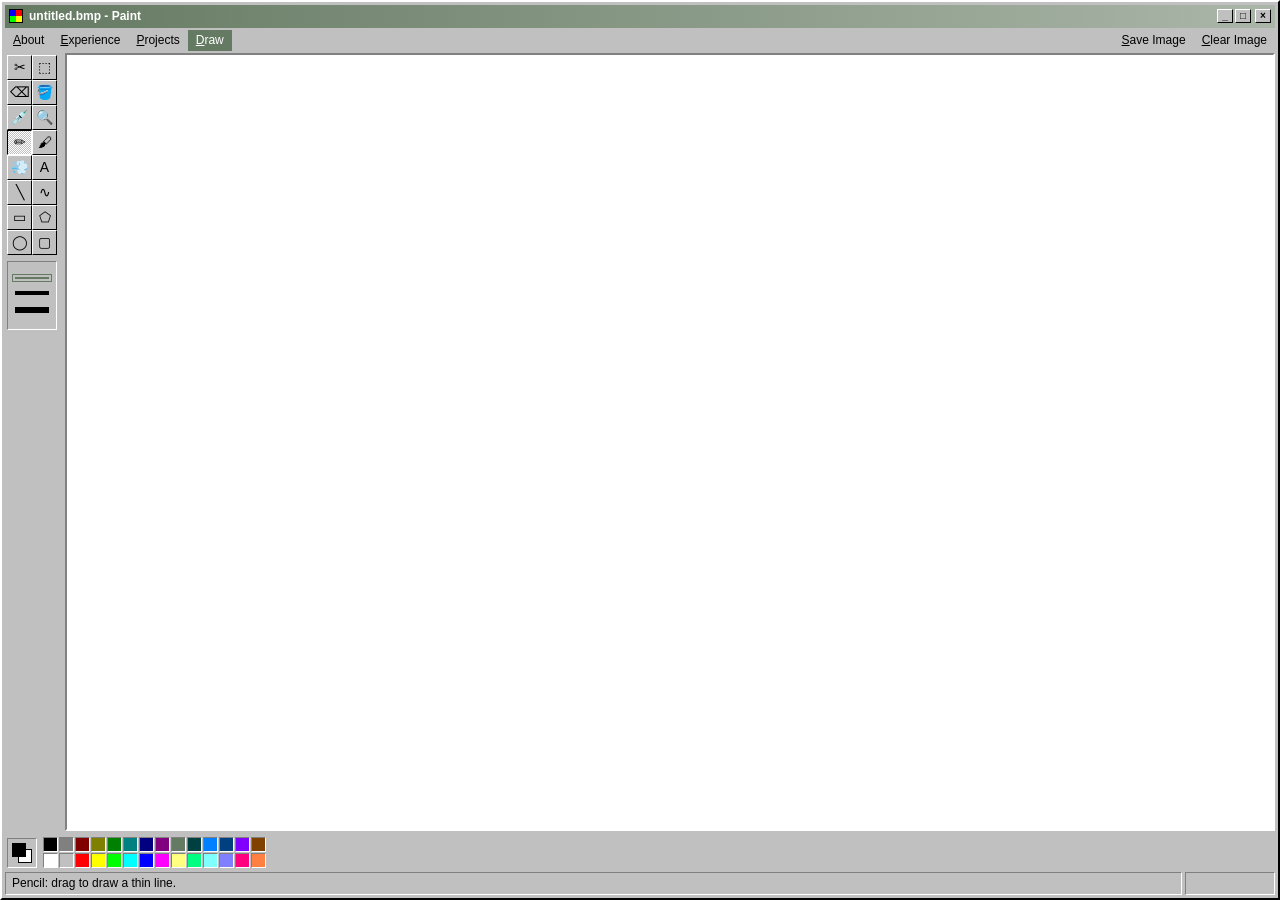
==== draw.html @ 8f62fc20 "Mobile fixes: cap drawing memory, draw instead of scroll on touch, fix broken CSS braces Co-Authored" ====
<!doctype html>
<html lang="en">
<head>
  <meta charset="utf-8">
  <meta name="viewport" content="width=device-width, initial-scale=1">
  <title>Draw · Tairan Habib</title>
  <meta name="description" content="A blank MS Paint canvas. Draw something.">
  <link rel="stylesheet" href="style.css?v=21">
</head>
<body data-page="draw">

  <main aria-label="Blank drawing canvas"></main>
  <script src="paint.js?v=21"></script>
</body>
</html>
---- style.css ----
/* Windows 98 MS Paint look */
:root {
  --face: #c0c0c0;
  --hi: #ffffff;
  --shadow: #808080;
  --dark: #000000;
  --title1: var(--ink);
  --title2: color-mix(in srgb, var(--ink), #fff 45%);
  --ink: #657a62;
}

* { box-sizing: border-box; }

html, body { margin: 0; height: 100%; }
body {
  background: var(--face);
  font: 12px/1.4 Tahoma, "MS Sans Serif", Verdana, sans-serif;
  color: #000;
  overflow: hidden;
}

/* window fills the whole page */
.window {
  height: 100vh;
  height: 100dvh;
  background: var(--face);
  border: 2px solid;
  border-color: var(--hi) var(--dark) var(--dark) var(--hi);
  padding: 3px;
  display: flex;
  flex-direction: column;
}

.titlebar {
  background: var(--title1);
  background: linear-gradient(90deg, var(--title1), var(--title2));
  color: #fff;
  font-weight: bold;
  padding: 3px 4px;
  display: flex;
  align-items: center;
  justify-content: space-between;
  flex: none;
}
.titlebar .title { display: flex; align-items: center; gap: 6px; }
.titlebar .icon { width: 14px; height: 14px; background: conic-gradient(red 0 25%, yellow 0 50%, lime 0 75%, blue 0); border: 1px solid #000; }
.controls { display: flex; gap: 2px; }
.controls button {
  width: 16px; height: 14px;
  padding: 0;
  background: var(--face);
  color: #000;
  font: bold 10px/10px Tahoma, sans-serif;
  border: 1px solid;
  border-color: var(--hi) var(--dark) var(--dark) var(--hi);
  cursor: pointer;
}
.controls button:active { border-color: var(--dark) var(--hi) var(--hi) var(--dark); }
.controls button:last-child { margin-left: 2px; }

/* menu bar = navigation */
.menubar { display: flex; flex-wrap: wrap; padding: 2px 0; flex: none; }
.menubar a, .menubar button {
  color: #000;
  text-decoration: none;
  padding: 2px 8px;
  background: none;
  border: 0;
  font: inherit;
  cursor: pointer;
}
.menubar a::first-letter, .menubar button::first-letter { text-decoration: underline; }
.menubar a:hover, .menubar a.active, .menubar button:hover { background: var(--title1); color: #fff; }
.menubar .spacer { flex: 1; }

/* body: toolbox + canvas */
.workspace { display: flex; gap: 4px; flex: 1; min-height: 0; }

.toolbox {
  width: 56px;
  flex: none;
  display: grid;
  grid-template-columns: 25px 25px;
  grid-auto-rows: 25px;
  align-content: start;
  padding: 2px;
}
.toolbox button {
  background: var(--face);
  border: 1px solid;
  border-color: var(--hi) var(--dark) var(--dark) var(--hi);
  font-size: 14px;
  padding: 0;
  cursor: pointer;
  color: #000;
}
.toolbox button.on {
  border-color: var(--dark) var(--hi) var(--hi) var(--dark);
  background: repeating-conic-gradient(#fff 0 25%, var(--face) 0 50%) 0 0 / 2px 2px;
}
.toolbox .well {
  grid-column: 1 / -1;
  grid-row: span 3;
  margin-top: 6px;
  border: 1px solid;
  border-color: var(--shadow) var(--hi) var(--hi) var(--shadow);
  display: flex;
  flex-direction: column;
  justify-content: space-evenly;
  align-items: center;
  padding: 4px 0;
}
.well span { display: block; width: 34px; background: #000; cursor: pointer; outline-offset: 2px; }
.well span.on { outline: 1px solid var(--title1); background: var(--title1); }

.canvas-frame {
  flex: 1;
  min-width: 0;
  background: #fff;
  border: 2px solid;
  border-color: var(--shadow) var(--hi) var(--hi) var(--shadow);
  overflow: auto;
}
.canvas {
  position: relative;
  background: #fff;
  padding: 36px 5vw 48px;
  font: 17px/1.65 Verdana, Tahoma, sans-serif;
  min-height: 100%;
}
/* keep lines a readable length on wide screens */
.canvas > :not(.layer) { max-width: 1200px; margin-left: auto; margin-right: auto; }
.hero { justify-content: center; }
.links, ul.tags { justify-content: center; }

/* project pictures: drop a file into images/ with the matching name */
.shot {
  display: block;
  height: 320px;
  width: auto;
  max-width: 100%;
  object-fit: contain;
  margin-bottom: 12px;
  border: 1px dashed #000;
  padding: 4px;
  background: #fff;
}
/* projects: text on the left, picture on the right; text column is the same width in every row */
.page-projects .item {
  display: grid;
  grid-template-columns: 1fr 380px;
  column-gap: 32px;
  align-items: center;
  padding-bottom: 28px;
  margin-bottom: 28px;
  border-bottom: 1px dashed #ccc;
}
.page-projects .item:last-child, .page-projects .item:has(+ h2) { border-bottom: 0; }
.page-projects .item > .info { grid-column: 1; grid-row: 1; }
.page-projects .item > .shot {
  grid-column: 2;
  grid-row: 1;
  display: block;
  width: 100%;
  height: auto;
  max-height: none;
  margin: 0;
  border: 0;
  padding: 0;
}
.page-projects .item > .video { aspect-ratio: 16 / 9; }
@media (max-width: 860px) {
  .page-projects .item { display: block; }
  .page-projects .item > .shot { margin-bottom: 12px; }
}
.layer {
  position: absolute;
  top: 0;
  left: 0;
  pointer-events: none;
}
.drawing .layer { pointer-events: auto; touch-action: none; cursor: crosshair; }
.canvas-frame { overscroll-behavior: contain; -webkit-overflow-scrolling: touch; }
html, body { overscroll-behavior: none; }

/* palette */
.palette { display: flex; align-items: center; gap: 6px; padding: 6px 2px 4px; flex: none; }
.current {
  position: relative;
  width: 30px; height: 30px;
  border: 1px solid;
  border-color: var(--shadow) var(--hi) var(--hi) var(--shadow);
  flex: none;
}
.current .fg, .current .bg { position: absolute; width: 14px; height: 14px; border: 1px solid #000; }
.current .fg { top: 4px; left: 4px; z-index: 1; }
.current .bg { bottom: 4px; right: 4px; }
.swatches { display: grid; grid-template-columns: repeat(14, 15px); grid-auto-rows: 15px; gap: 1px; }
.swatches button {
  padding: 0;
  border: 1px solid;
  border-color: var(--shadow) var(--hi) var(--hi) var(--shadow);
  cursor: pointer;
}

.statusbar { display: flex; gap: 3px; flex: none; }
.statusbar div {
  border: 1px solid;
  border-color: var(--shadow) var(--hi) var(--hi) var(--shadow);
  padding: 2px 6px;
  white-space: nowrap;
  overflow: hidden;
}
.statusbar div:first-child { flex: 1; }
.statusbar div:last-child { width: 90px; }

/* closed / minimized screens */
.off {
  position: fixed;
  inset: 0;
  background: #000;
  color: #ff8c00;
  display: flex;
  flex-direction: column;
  align-items: center;
  justify-content: center;
  gap: 18px;
  font: bold 24px/1.3 Tahoma, sans-serif;
  text-align: center;
  padding: 16px;
  cursor: pointer;
}
.off small { font-size: 13px; color: #aaa; font-weight: normal; }
.taskbar {
  position: fixed;
  left: 0; right: 0; bottom: 0;
  background: var(--face);
  border-top: 2px solid var(--hi);
  padding: 3px;
  display: flex;
  gap: 4px;
}
.taskbar button {
  font: bold 12px Tahoma, sans-serif;
  background: var(--face);
  border: 2px solid;
  border-color: var(--hi) var(--dark) var(--dark) var(--hi);
  padding: 3px 10px;
  cursor: pointer;
  display: flex;
  align-items: center;
  gap: 6px;
}

/* content inside the canvas */
.canvas h1 { color: var(--ink); font-size: 40px; margin: 0 0 6px; line-height: 1.2; }
/* Experience / Projects: centered title, intro line evenly spaced between title and first section */
.canvas > h1, .canvas > h2, .canvas > .lead { text-align: center; }
.canvas > h1 { margin-bottom: 22px; }
.canvas > .lead + h2 { margin-top: 17px; }
.canvas h2 {
  color: var(--ink);
  font-size: 22px;
  margin: 32px 0 20px;
  padding-bottom: 4px;
  border-bottom: 2px dashed var(--ink);
}
.canvas h3 { font-size: 18px; margin: 0; }
.canvas p { margin: 0 0 12px; }
.canvas a { color: var(--ink); }
.lead { font-size: 17px; color: #555; margin-bottom: 0 !important; }

.links { display: flex; flex-wrap: wrap; gap: 8px; margin-top: 18px; }
.btn {
  display: inline-block;
  background: var(--face);
  color: #000 !important;
  text-decoration: none;
  font: 14px Tahoma, sans-serif;
  padding: 7px 20px;
  border: 2px solid;
  border-color: var(--hi) var(--dark) var(--dark) var(--hi);
  box-shadow: inset -1px -1px var(--shadow);
}
.btn:active { border-color: var(--dark) var(--hi) var(--hi) var(--dark); box-shadow: none; }

.item { margin-bottom: 22px; }
.meta { display: flex; justify-content: space-between; gap: 12px; flex-wrap: wrap; }
.sub { color: #555; font-size: 15px; margin: 2px 0 6px; }
.item p { margin: 0; }
.date { color: #555; font-size: 15px; white-space: nowrap; }

ul.tags { list-style: none; padding: 0; margin: 0; display: flex; flex-wrap: wrap; gap: 6px; }
ul.tags li { border: 2px solid var(--ink); padding: 4px 14px; font-size: 16px; }

/* photo, framed like a Paint selection */
.hero { display: flex; align-items: center; gap: 22px; margin-bottom: 16px; flex-wrap: wrap; }
.hero h1 { margin: 0; }
.hero .sub { margin: 4px 0 0; }
.photo { margin: 0; padding: 4px; border: 1px dashed #000; flex: none; }
.photo img { display: block; width: 200px; height: 200px; object-fit: cover; }

@media (max-width: 640px) {
  .workspace { flex-direction: column; }
  .toolbox { width: auto; grid-template-columns: repeat(8, 1fr); grid-auto-rows: 36px; }
  .toolbox button { font-size: 17px; }
  .swatches { grid-auto-rows: 20px; }
  .toolbox .well { display: none; }
  .controls button:nth-child(2), .statusbar div:last-child { display: none; }
  .canvas { padding: 20px 16px 28px; }
  .swatches { grid-template-columns: repeat(14, 1fr); flex: 1; }
}

/* landing page: big photo + links on the left, intro on the right, centered in the window */
.page-about .canvas { display: flex; flex-direction: column; justify-content: center; }
.page-about .canvas > .intro { max-width: none; }
.intro { display: flex; align-items: center; justify-content: flex-start; gap: 56px; width: 100%; }
.intro .left { flex: none; display: flex; flex-direction: column; align-items: stretch; }
.intro .photo img { width: min(560px, 42vw, 70vh); height: min(560px, 42vw, 70vh); }
@media (max-width: 900px) {
  .intro { flex-direction: column; gap: 24px; }
  .intro .photo img { width: 320px; height: 320px; }
  .intro .right h1, .intro .right .sub { text-align: center; }
}
.intro .links { margin: 8px 0 0; gap: 6px; flex-wrap: nowrap; }
.intro .links .btn { flex: 1; text-align: center; padding-left: 0; padding-right: 0; }
.intro .right { flex: 1; max-width: 680px; }
.intro .right h1 { font-size: 52px; text-align: left; }
.intro .right .sub { margin: 4px 0 22px; font-size: 17px; }
.intro .right p { text-align: left; margin-bottom: 18px; }
.item { margin-bottom: 28px; }

@media (max-width: 640px) {
  .canvas { font-size: 16px; padding: 22px 16px 28px; }
  .canvas h1, .intro .right h1 { font-size: 34px; }
  .intro { flex-direction: column; gap: 24px; }
  .intro .photo img { width: 260px; height: 260px; }
  .intro .right h1 { text-align: center; }
  .intro .right .sub { text-align: center; }
}

/* blank drawing page: the whole canvas is paper */
.page-draw .canvas { padding: 0; }
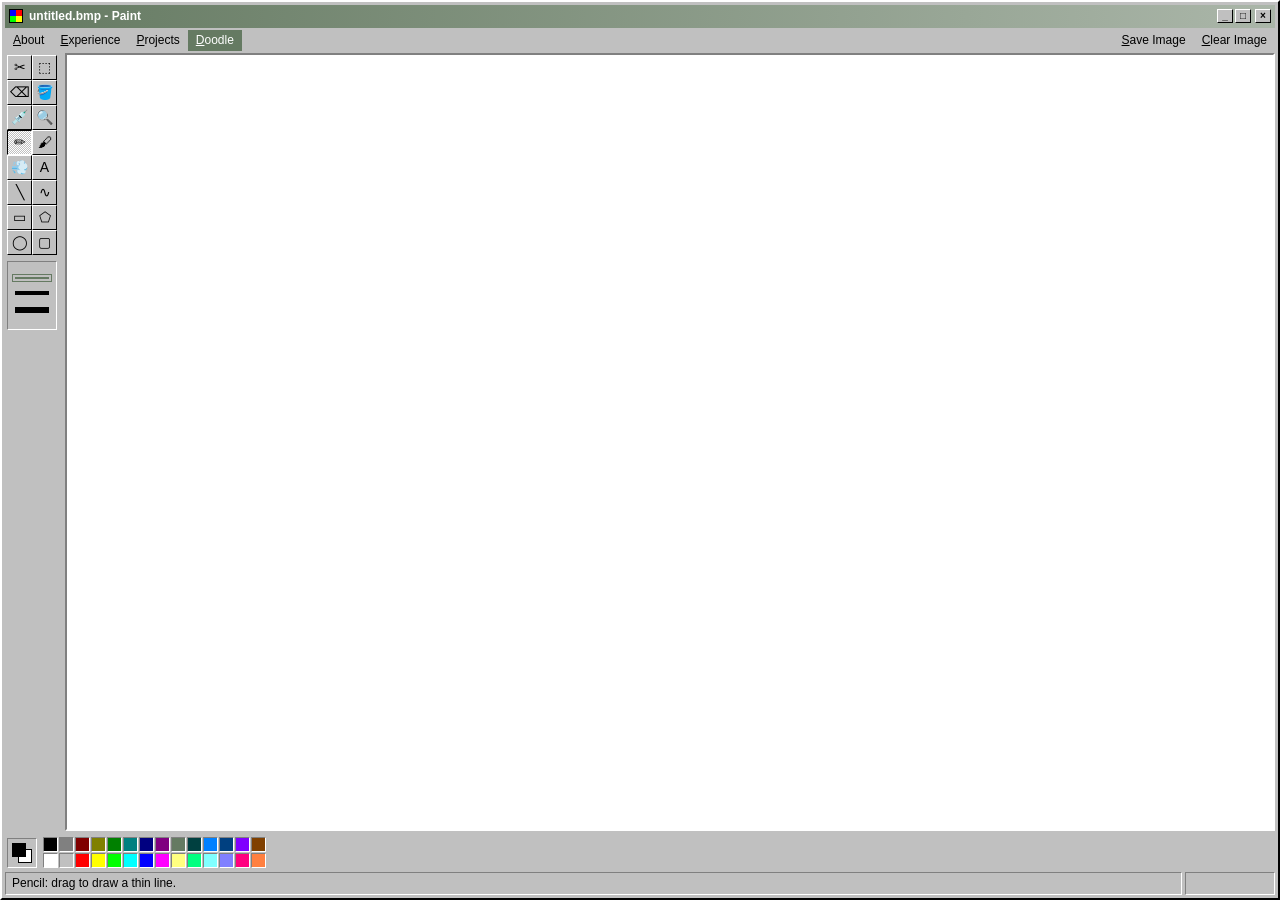
==== commit 2821dc00: "Rename Draw to Doodle Co-Authored-By: Claude Opus 5.5 <noreply@anthropic.com>" ====
--- a/draw.html
+++ b/draw.html
@@ -3,13 +3,13 @@
 <head>
   <meta charset="utf-8">
   <meta name="viewport" content="width=device-width, initial-scale=1">
-  <title>Draw · Tairan Habib</title>
-  <meta name="description" content="A blank MS Paint canvas. Draw something.">
-  <link rel="stylesheet" href="style.css?v=21">
+  <title>Doodle · Tairan Habib</title>
+  <meta name="description" content="A blank MS Paint canvas. Doodle something.">
+  <link rel="stylesheet" href="style.css?v=23">
 </head>
 <body data-page="draw">
 
   <main aria-label="Blank drawing canvas"></main>
-  <script src="paint.js?v=21"></script>
+  <script src="paint.js?v=24"></script>
 </body>
 </html>
--- a/style.css
+++ b/style.css
@@ -341,3 +341,8 @@
 
 /* blank drawing page: the whole canvas is paper */
 .page-draw .canvas { padding: 0; }
+
+/* project title row: name left, date right */
+.page-projects .info .meta { align-items: baseline; }
+.page-projects .item > a.shot img { display: block; width: 100%; height: auto; }
+.page-projects .item > a.shot { cursor: zoom-in; }
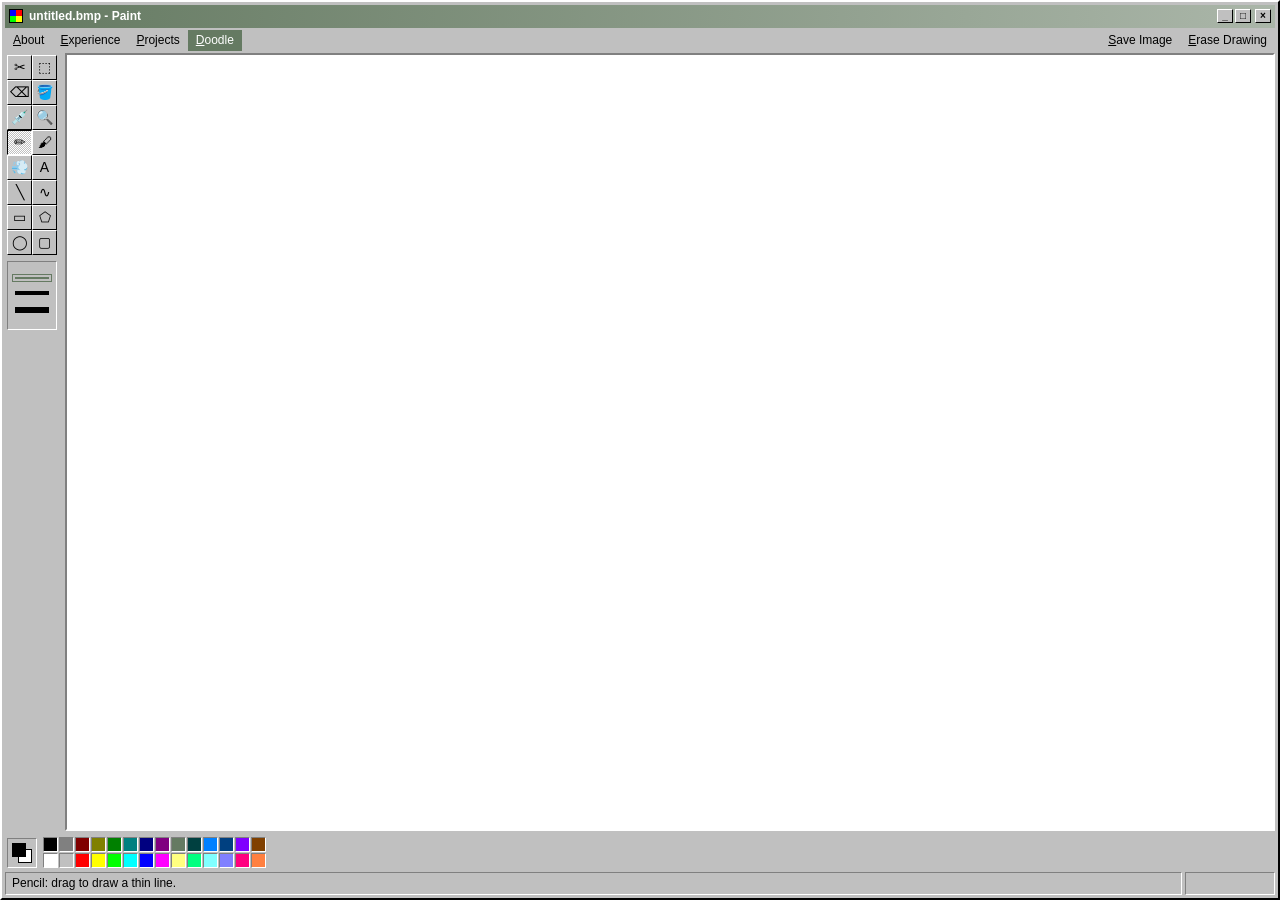
==== commit 972c5e2e: "Results, tag chips, Experience-to-project links, mobile tweaks, contrast-safe accent, robots.txt and" ====
--- a/draw.html
+++ b/draw.html
@@ -5,11 +5,11 @@
   <meta name="viewport" content="width=device-width, initial-scale=1">
   <title>Doodle · Tairan Habib</title>
   <meta name="description" content="A blank MS Paint canvas. Doodle something.">
-  <link rel="stylesheet" href="style.css?v=23">
+  <link rel="stylesheet" href="style.css?v=25">
 </head>
 <body data-page="draw">
 
   <main aria-label="Blank drawing canvas"></main>
-  <script src="paint.js?v=24"></script>
+  <script src="paint.js?v=25"></script>
 </body>
 </html>
--- a/style.css
+++ b/style.css
@@ -346,3 +346,29 @@
 .page-projects .info .meta { align-items: baseline; }
 .page-projects .item > a.shot img { display: block; width: 100%; height: auto; }
 .page-projects .item > a.shot { cursor: zoom-in; }
+
+/* project tags: each tag is its own box, so lines never end on a dangling "·" */
+ul.chips { list-style: none; padding: 0; margin: 4px 0 10px; display: flex; flex-wrap: wrap; gap: 6px; }
+ul.chips li {
+  font: 13px Tahoma, sans-serif;
+  color: #333;
+  background: #eee;
+  border: 1px solid #ccc;
+  padding: 1px 8px;
+  white-space: nowrap;
+}
+ul.chips li.wip { background: #fff; border-color: var(--ink); color: var(--ink); }
+.result { margin-top: 8px !important; }
+.result b { color: var(--ink); }
+.page-projects .item { scroll-margin-top: 16px; }
+
+@media (max-width: 640px) {
+  /* dates always on their own line under the title */
+  .meta { flex-direction: column; gap: 0; }
+  .meta .date { margin-bottom: 2px; }
+  /* smaller photo so the name and intro show up first */
+  .intro .photo img { width: 150px !important; height: 150px !important; }
+  .intro .left { width: 100%; align-items: center; }
+  .intro .links { flex-wrap: wrap; justify-content: center; }
+  .intro .links .btn { flex: 0 0 auto; padding: 6px 14px; }
+}
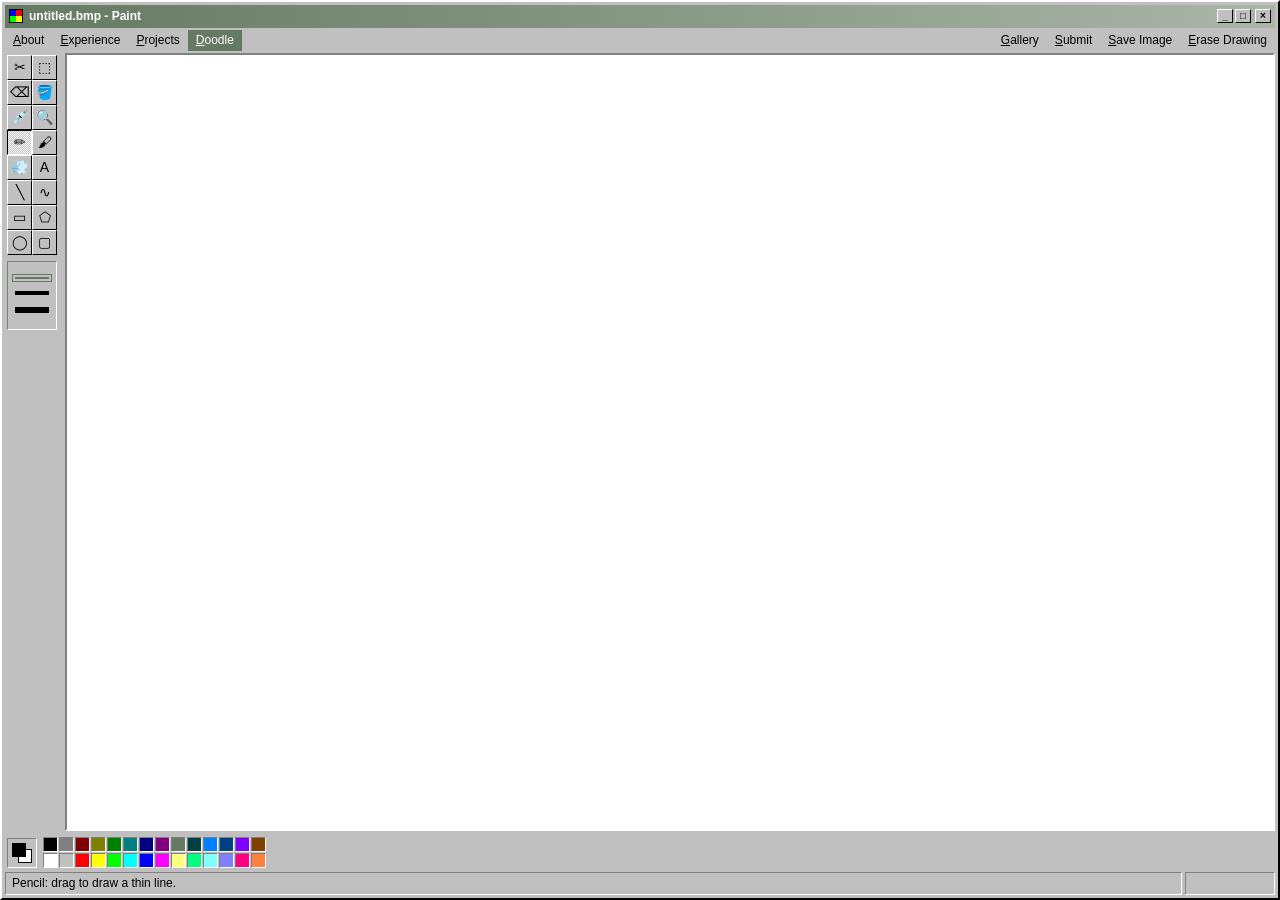
==== commit 1d53b8cb: "Doodle submissions with approval queue and a public gallery Co-Authored-By: Claude Opus 5.5 <noreply" ====
--- a/draw.html
+++ b/draw.html
@@ -5,11 +5,13 @@
   <meta name="viewport" content="width=device-width, initial-scale=1">
   <title>Doodle · Tairan Habib</title>
   <meta name="description" content="A blank MS Paint canvas. Doodle something.">
-  <link rel="stylesheet" href="style.css?v=25">
+  <link rel="stylesheet" href="style.css?v=27">
 </head>
 <body data-page="draw">
 
   <main aria-label="Blank drawing canvas"></main>
-  <script src="paint.js?v=25"></script>
+  <script src="doodle-config.js?v=1"></script>
+  <script src="paint.js?v=27"></script>
+  <script src="doodle.js?v=1"></script>
 </body>
 </html>
--- a/style.css
+++ b/style.css
@@ -316,7 +316,7 @@
 .page-about .canvas > .intro { max-width: none; }
 .intro { display: flex; align-items: center; justify-content: flex-start; gap: 56px; width: 100%; }
 .intro .left { flex: none; display: flex; flex-direction: column; align-items: stretch; }
-.intro .photo img { width: min(560px, 42vw, 70vh); height: min(560px, 42vw, 70vh); }
+.intro .photo img { width: min(420px, 32vw, 55vh); height: min(420px, 32vw, 55vh); }
 @media (max-width: 900px) {
   .intro { flex-direction: column; gap: 24px; }
   .intro .photo img { width: 320px; height: 320px; }
@@ -372,3 +372,31 @@
   .intro .links { flex-wrap: wrap; justify-content: center; }
   .intro .links .btn { flex: 0 0 auto; padding: 6px 14px; }
 }
+
+/* doodle gallery */
+.gallery { display: grid; grid-template-columns: repeat(auto-fill, minmax(220px, 1fr)); gap: 18px; margin-top: 24px; }
+.gallery figure { margin: 0; border: 1px dashed #000; padding: 6px; background: #fff; }
+.gallery img { display: block; width: 100%; aspect-ratio: 4 / 3; object-fit: contain; background: #fff; }
+.gallery figcaption { font: 13px Tahoma, sans-serif; color: #555; margin-top: 6px; text-align: center; }
+
+/* Win98-style dialog */
+.dialog-shade { position: fixed; inset: 0; background: rgba(0, 0, 0, 0.25); display: flex; align-items: center; justify-content: center; z-index: 10; padding: 16px; }
+.dialog {
+  background: var(--face);
+  border: 2px solid;
+  border-color: var(--hi) var(--dark) var(--dark) var(--hi);
+  padding: 3px;
+  width: 100%;
+  max-width: 360px;
+  font: 13px Tahoma, sans-serif;
+}
+.dialog-body { padding: 14px 12px 4px; }
+.dialog-body p { margin: 0 0 12px; }
+.dialog-body input {
+  width: 100%; margin-top: 4px; padding: 4px 6px; font: 13px Tahoma, sans-serif;
+  border: 2px solid; border-color: var(--shadow) var(--hi) var(--hi) var(--shadow); background: #fff;
+}
+.dialog-error { color: #b00020; min-height: 1em; }
+.dialog-buttons { display: flex; justify-content: flex-end; gap: 8px; padding: 6px 12px 12px; }
+.dialog-buttons .btn { min-width: 76px; cursor: pointer; }
+.dialog .titlebar .controls button { cursor: pointer; }
